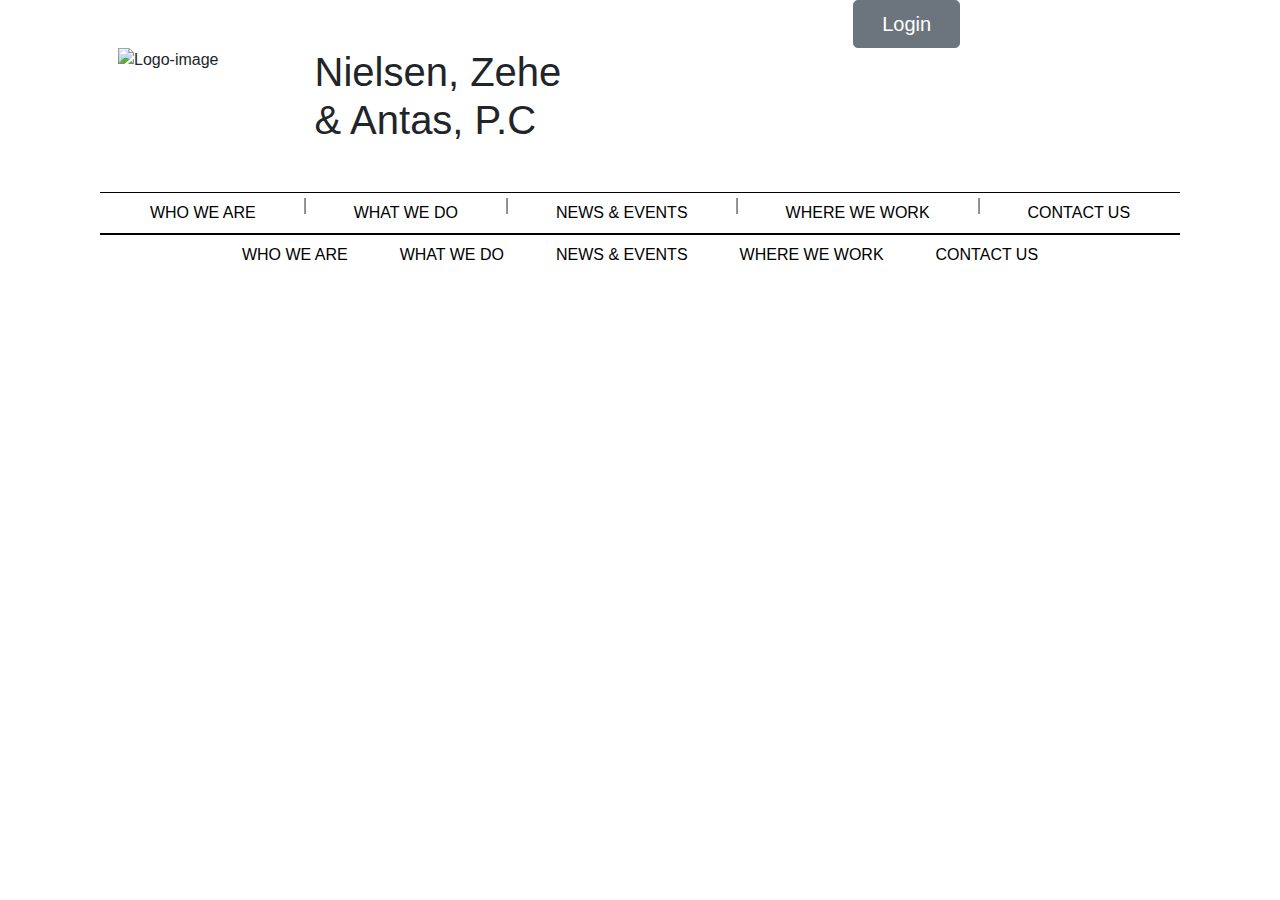
==== index.html @ 4712f781 "made logos link to homepage" ====
<!doctype html>
<html lang="en">

<head>
    <title>Title</title>
    <!-- Required meta tags -->
    <meta charset="utf-8">
    <meta name="viewport" content="width=device-width, initial-scale=1, shrink-to-fit=no">

    <!-- Bootstrap CSS -->
    <link rel="stylesheet" href="https://stackpath.bootstrapcdn.com/bootstrap/4.3.1/css/bootstrap.min.css"
        integrity="sha384-ggOyR0iXCbMQv3Xipma34MD+dH/1fQ784/j6cY/iJTQUOhcWr7x9JvoRxT2MZw1T" crossorigin="anonymous">
    <link rel="stylesheet" href="./static/css/custom.css">
</head>

<body>

    <div class="container bg-white">
        <header>
            <div class="contianer">
                <div class="row">
                    <button type="button"
                        class="btn btn-secondary  btn-lg btn-block col-1 offset-8 fixed-top">Login</button>
                    <img class="img-fluid float-left m-5" src="./static/images/nza-logo.jpg" alt="Logo-image" />
                    <h1 class="m-5 float-left">Nielsen, Zehe <br /> & Antas, P.C</h1>
                </div>
            </div>


            <div class="container">
                <!--dashes aren't perfect-->
                <ul id="top-nav" class="nav justify-content-center">
                    <li class="nav-item">
                        <a class="nav-link active" href="./who-we-are.html">WHO WE ARE</a>
                    </li>
                    <li><span>&#65372</span></li>
                    <li class="nav-item">
                        <a class="nav-link" href="./what-we-do.html">WHAT WE DO</a>
                    </li>
                    <li><span>&#65372</span></li>
                    <li class="nav-item">
                        <a class="nav-link" href="#">NEWS & EVENTS</a>
                    </li>
                    <li><span>&#65372</span></li>
                    <li class="nav-item">
                        <a class="nav-link" href="./where-we-work.html">WHERE WE WORK</a>
                    </li>
                    <li><span>&#65372</span></li>
                    <li id="last-one" class="nav-item">
                        <a class="nav-link" href="./contact-us.html" style="color: black;">CONTACT US</a>
                    </li>
                </ul>
            </div>

        </header>

        <main>
            
        </main>
        <footer>
            <div class="container">
                <ul id="bottom-nav" class="nav justify-content-center">
                    <li class="nav-item">
                        <a class="nav-link active" href="./who-we-are.html">WHO WE ARE</a>
                        
                    </li>
                    <li class="nav-item">
                        <a class="nav-link" href="./what-we-do.html">WHAT WE DO</a>
                        
                    </li>
                    <li class="nav-item">
                        <a class="nav-link" href="#">NEWS & EVENTS</a>
                        
                    </li>
                    <li class="nav-item">
                        <a class="nav-link" href="./where-we-work.html">WHERE WE WORK</a>
                        
                    </li>
                    <li class="nav-item">
                        <a class="nav-link" href="./contact-us.html">CONTACT US</a>
                        
                    </li>
                </ul>
            </div>
        </footer>
    </div>

    <!-- Optional JavaScript -->
    <!-- jQuery first, then Popper.js, then Bootstrap JS -->
    <script src="https://code.jquery.com/jquery-3.3.1.slim.min.js"
        integrity="sha384-q8i/X+965DzO0rT7abK41JStQIAqVgRVzpbzo5smXKp4YfRvH+8abtTE1Pi6jizo"
        crossorigin="anonymous"></script>
    <script src="https://cdnjs.cloudflare.com/ajax/libs/popper.js/1.14.7/umd/popper.min.js"
        integrity="sha384-UO2eT0CpHqdSJQ6hJty5KVphtPhzWj9WO1clHTMGa3JDZwrnQq4sF86dIHNDz0W1"
        crossorigin="anonymous"></script>
    <script src="https://stackpath.bootstrapcdn.com/bootstrap/4.3.1/js/bootstrap.min.js"
        integrity="sha384-JjSmVgyd0p3pXB1rRibZUAYoIIy6OrQ6VrjIEaFf/nJGzIxFDsf4x0xIM+B07jRM"
        crossorigin="anonymous"></script>
</body>

</html>
---- static/css/custom.css ----
body {
    background-image: url("../images/nza_background.jpg");
}

#top-nav {
    border-top: 1px solid black;
    border-bottom: 1px solid black;

}

.nav-item {
    padding: 0px 25px
} 

/* .nav-item:after {
    content: "|";
}


#last-one:after {
    content: "|"
} */

a {
    color: black;
}

#bottom-nav {
    border-top: 1px solid black;
}

#bottom-nav .nav-item {
    padding: 0 10px;
}
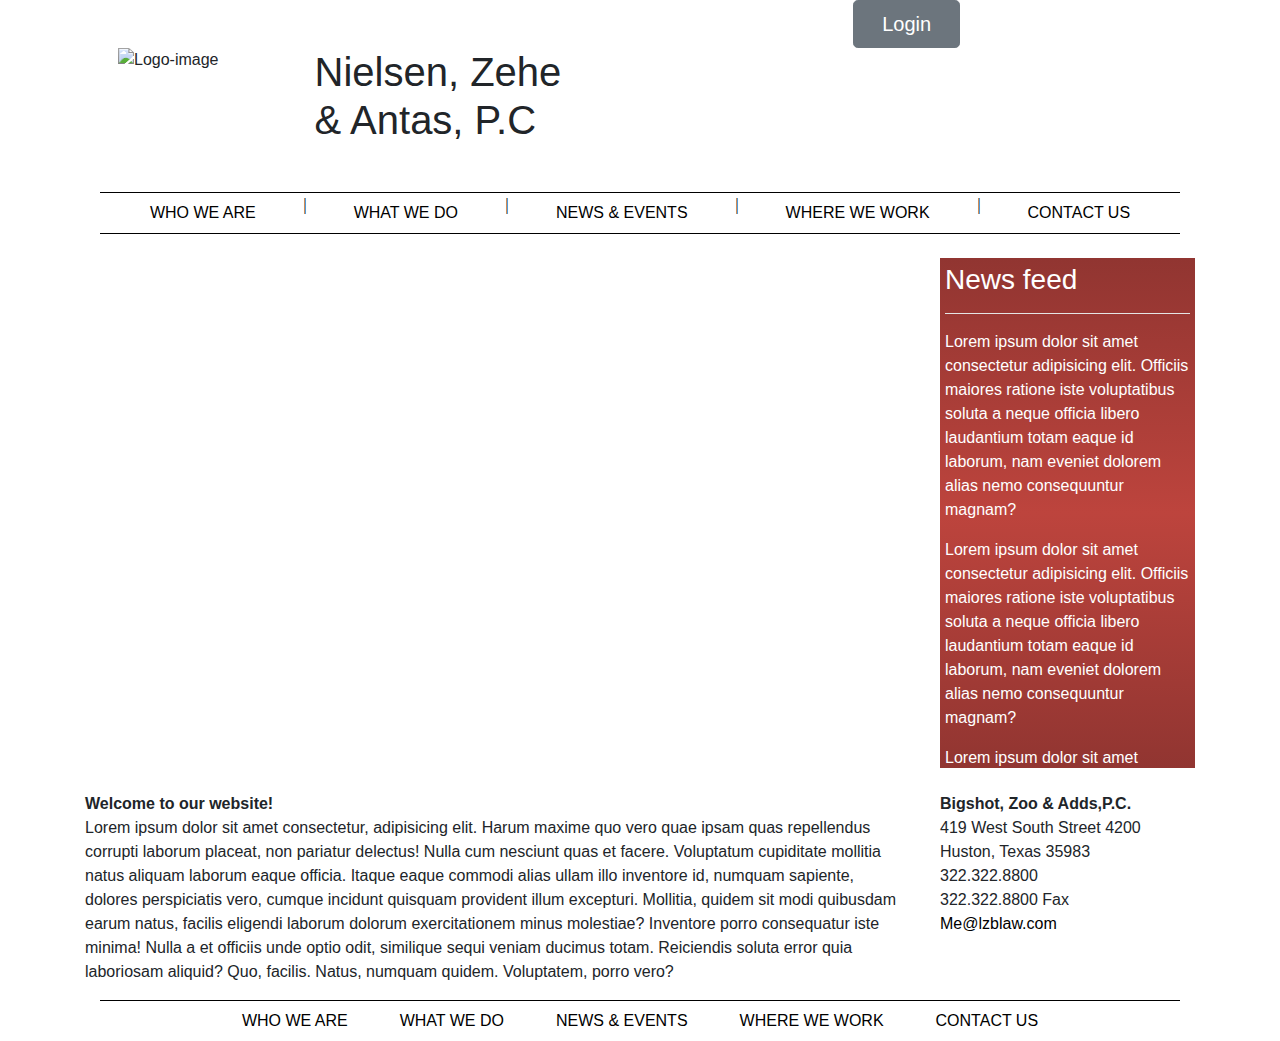
==== commit bf7d2b16: "second try" ====
--- a/index.html
+++ b/index.html
@@ -2,7 +2,7 @@
 <html lang="en">
 
 <head>
-    <title>Title</title>
+    <title>NZA</title>
     <!-- Required meta tags -->
     <meta charset="utf-8">
     <meta name="viewport" content="width=device-width, initial-scale=1, shrink-to-fit=no">
@@ -53,32 +53,81 @@
             </div>
 
         </header>
+        <br>
+        <main>
+            <div class="row">
+                <div class="col-9">
+                    <img src="./static/images/nza_slideshow.jpg" width="100%" alt="">
+                </div>
 
-        <main>
-            
+
+                <div class="col-3">
+                    <div class="myBox container-fluid">
+                        <h3>News feed</h3>
+                        <hr color="white">
+                        <p>Lorem ipsum dolor sit amet consectetur adipisicing elit. Officiis maiores ratione iste
+                            voluptatibus soluta a neque officia libero laudantium totam eaque id laborum, nam eveniet
+                            dolorem alias nemo consequuntur magnam?</p>
+                        <p>Lorem ipsum dolor sit amet consectetur adipisicing elit. Officiis maiores ratione iste
+                            voluptatibus soluta a neque officia libero laudantium totam eaque id laborum, nam eveniet
+                            dolorem alias nemo consequuntur magnam?</p>
+                        <p>Lorem ipsum dolor sit amet consectetur adipisicing elit. Officiis maiores ratione iste
+                            voluptatibus soluta a neque officia libero laudantium totam eaque id laborum, nam eveniet
+                            dolorem alias nemo consequuntur magnam?</p>
+                        <p>Lorem ipsum dolor sit amet consectetur adipisicing elit. Officiis maiores ratione iste
+                            voluptatibus soluta a neque officia libero laudantium totam eaque id laborum, nam eveniet
+                            dolorem alias nemo consequuntur magnam?</p>
+                    </div>
+                </div>
+            </div>
+            <br>
+            <div class="row">
+                <div class="col-9">
+                    <b>Welcome to our website!</b>
+                    <p>Lorem ipsum dolor sit amet consectetur, adipisicing elit. Harum maxime quo vero quae ipsam quas
+                        repellendus corrupti laborum placeat, non pariatur delectus! Nulla cum nesciunt quas et facere.
+                        Voluptatum cupiditate mollitia natus aliquam laborum eaque officia. Itaque eaque commodi alias
+                        ullam illo inventore id, numquam sapiente, dolores perspiciatis vero, cumque incidunt quisquam
+                        provident illum excepturi. Mollitia, quidem sit modi quibusdam earum natus, facilis eligendi
+                        laborum dolorum exercitationem minus molestiae? Inventore porro consequatur iste minima! Nulla a
+                        et officiis unde optio odit, similique sequi veniam ducimus totam. Reiciendis soluta error quia
+                        laboriosam aliquid? Quo, facilis. Natus, numquam quidem. Voluptatem, porro vero?</p>
+                </div>
+                <div class="col-3">
+                    <b>Bigshot, Zoo & Adds,P.C.</b>
+                    <p>
+                        419 West South Street 4200 <br>Huston, Texas 35983 <br> 322.322.8800 <br>322.322.8800 Fax <br> <a href="#">Me@lzblaw.com</a>
+                    </p>
+                </div>
+            </div>
+
+
+
         </main>
+
+
         <footer>
             <div class="container">
                 <ul id="bottom-nav" class="nav justify-content-center">
                     <li class="nav-item">
                         <a class="nav-link active" href="./who-we-are.html">WHO WE ARE</a>
-                        
+
                     </li>
                     <li class="nav-item">
                         <a class="nav-link" href="./what-we-do.html">WHAT WE DO</a>
-                        
+
                     </li>
                     <li class="nav-item">
                         <a class="nav-link" href="#">NEWS & EVENTS</a>
-                        
+
                     </li>
                     <li class="nav-item">
                         <a class="nav-link" href="./where-we-work.html">WHERE WE WORK</a>
-                        
+
                     </li>
                     <li class="nav-item">
                         <a class="nav-link" href="./contact-us.html">CONTACT US</a>
-                        
+
                     </li>
                 </ul>
             </div>
--- a/static/css/custom.css
+++ b/static/css/custom.css
@@ -31,4 +31,36 @@
 
 #bottom-nav .nav-item {
     padding: 0 10px;
-}+}
+
+
+.myBox {
+    border: none;
+    padding: 5px;
+    width: 100%;
+    height: 510px;
+    overflow-y: scroll;
+    color: white;
+    background-image: linear-gradient(#913531, #bd443d, #913531)
+}
+
+
+/* Scrollbar styles */
+::-webkit-scrollbar {
+    width: 12px;
+    height: 12px;
+    }
+    
+    ::-webkit-scrollbar-track {
+    border: 1px solid rgb(0, 0, 0);
+    border-radius: 10px;
+    }
+    
+    ::-webkit-scrollbar-thumb {
+        background: rgba(0, 0, 0, 0.472);                                                    
+        border-radius: 10px;
+    }
+    
+    ::-webkit-scrollbar-thumb:hover {
+    background: rgba(0, 0, 0, 0.555);  
+    }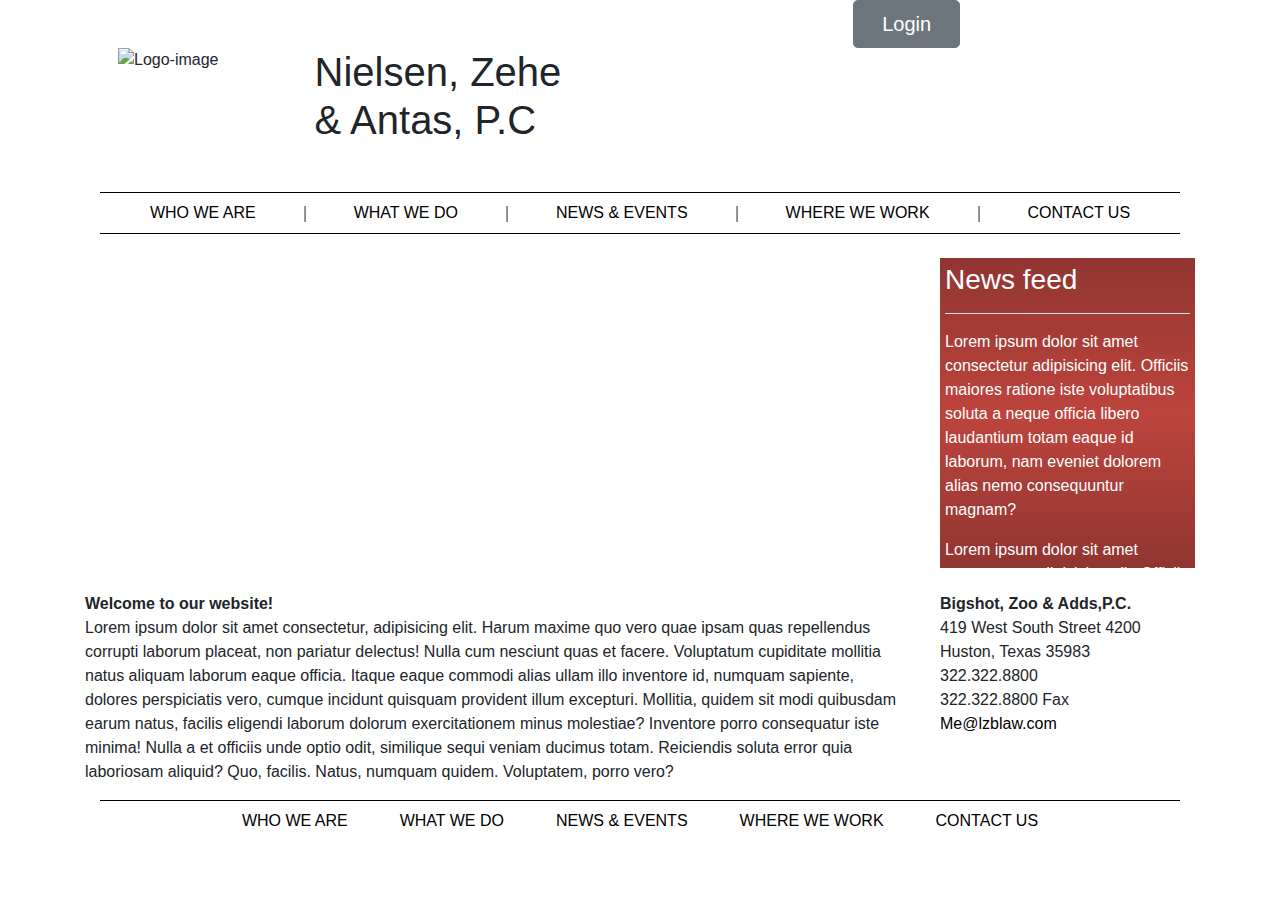
==== commit b8f00d26: "dereks contribution" ====
--- a/index.html
+++ b/index.html
@@ -29,7 +29,7 @@
 
             <div class="container">
                 <!--dashes aren't perfect-->
-                <ul id="top-nav" class="nav justify-content-center">
+                <ul id="top-nav" class="nav align-items-center justify-content-center">
                     <li class="nav-item">
                         <a class="nav-link active" href="./who-we-are.html">WHO WE ARE</a>
                     </li>
--- a/static/css/custom.css
+++ b/static/css/custom.css
@@ -5,12 +5,11 @@
 #top-nav {
     border-top: 1px solid black;
     border-bottom: 1px solid black;
-
 }
 
 .nav-item {
     padding: 0px 25px
-} 
+}
 
 /* .nav-item:after {
     content: "|";
@@ -33,34 +32,50 @@
     padding: 0 10px;
 }
 
-
 .myBox {
     border: none;
     padding: 5px;
     width: 100%;
-    height: 510px;
+    height: 310px;
     overflow-y: scroll;
     color: white;
     background-image: linear-gradient(#913531, #bd443d, #913531)
 }
 
+.myBox-dm {
+    border: none;
+    padding: 5px;
+     
+    height: 800px;
+    
+    color: white;
+    background-image: linear-gradient(#913531, #bd443d, #913531)
+}
+
+.what-pic {
+    float: left;
+    width: 50%;
+    padding: 15px 15px;
+    
+}
 
 /* Scrollbar styles */
+
 ::-webkit-scrollbar {
     width: 12px;
     height: 12px;
-    }
-    
-    ::-webkit-scrollbar-track {
+}
+
+::-webkit-scrollbar-track {
     border: 1px solid rgb(0, 0, 0);
     border-radius: 10px;
-    }
-    
-    ::-webkit-scrollbar-thumb {
-        background: rgba(0, 0, 0, 0.472);                                                    
-        border-radius: 10px;
-    }
-    
-    ::-webkit-scrollbar-thumb:hover {
-    background: rgba(0, 0, 0, 0.555);  
-    }+}
+
+::-webkit-scrollbar-thumb {
+    background: rgba(0, 0, 0, 0.472);
+    border-radius: 10px;
+}
+
+::-webkit-scrollbar-thumb:hover {
+    background: rgba(0, 0, 0, 0.555);
+}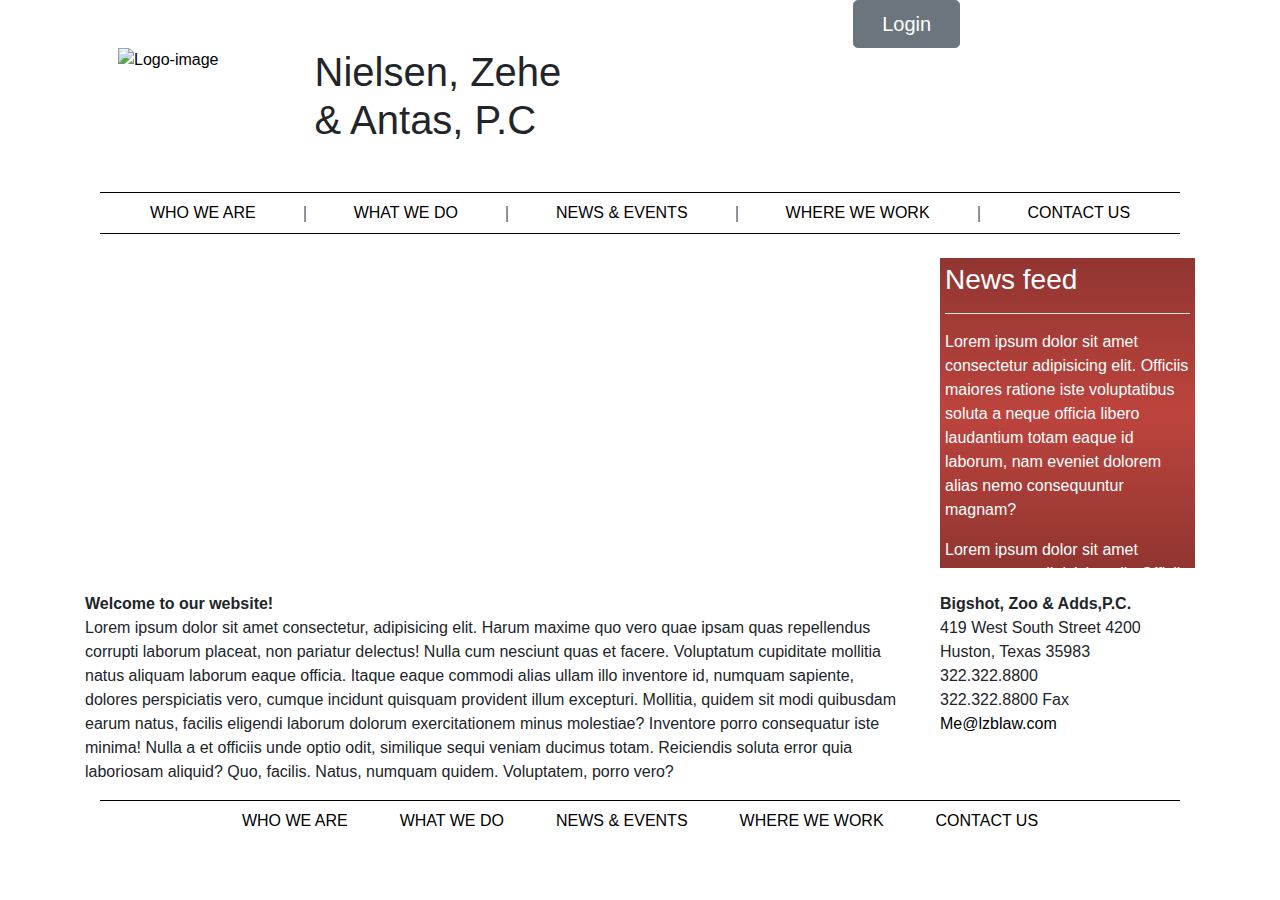
==== commit 5eeb7725: "Ben's contributions" ====
--- a/index.html
+++ b/index.html
@@ -21,7 +21,7 @@
                 <div class="row">
                     <button type="button"
                         class="btn btn-secondary  btn-lg btn-block col-1 offset-8 fixed-top">Login</button>
-                    <img class="img-fluid float-left m-5" src="./static/images/nza-logo.jpg" alt="Logo-image" />
+                    <a href="./index.html"><img class="img-fluid float-left m-5" src="./static/images/nza-logo.jpg" alt="Logo-image" /></a>
                     <h1 class="m-5 float-left">Nielsen, Zehe <br /> & Antas, P.C</h1>
                 </div>
             </div>
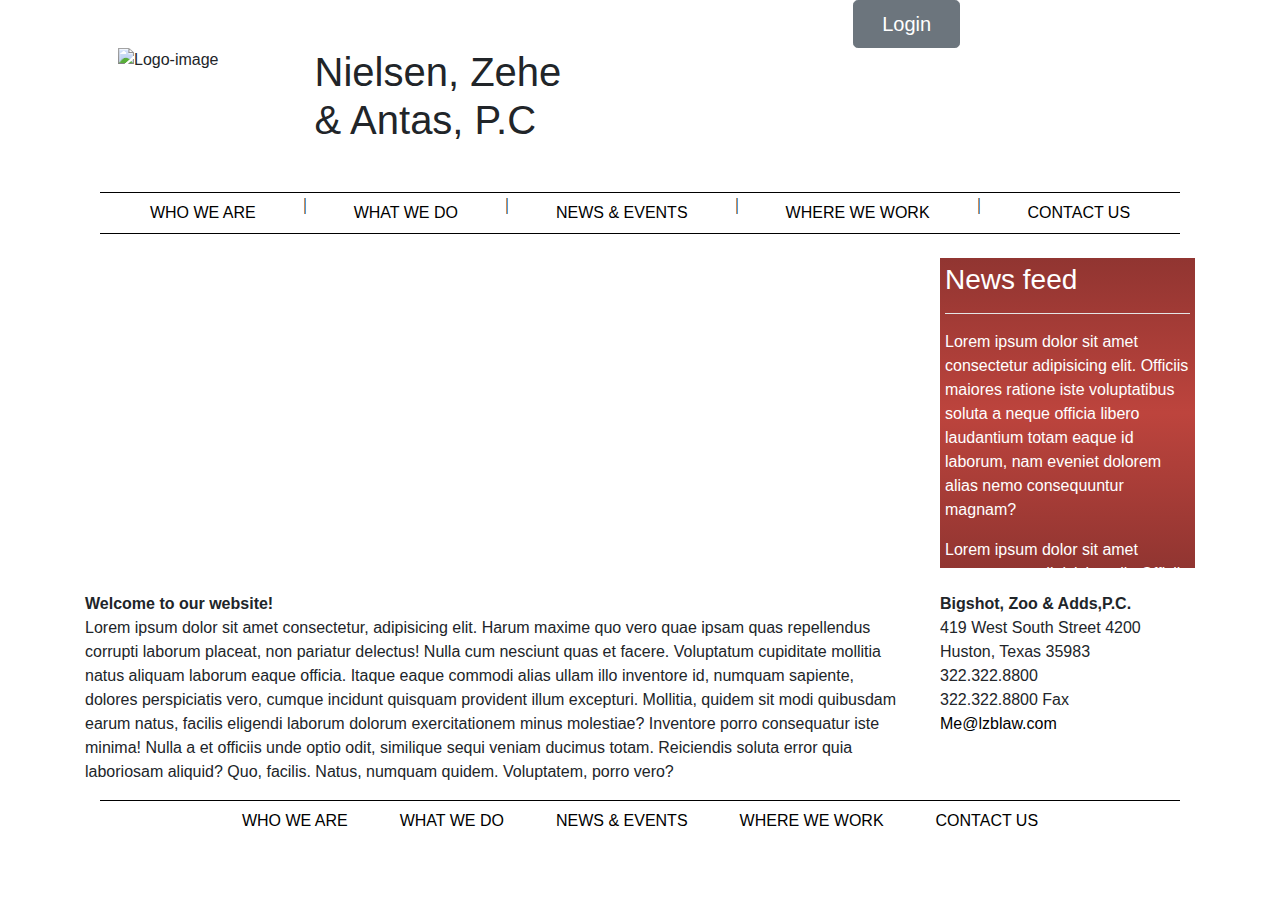
==== commit 82217ec4: "Add files via upload" ====
--- a/index.html
+++ b/index.html
@@ -1,150 +1,150 @@
-<!doctype html>
-<html lang="en">
-
-<head>
-    <title>NZA</title>
-    <!-- Required meta tags -->
-    <meta charset="utf-8">
-    <meta name="viewport" content="width=device-width, initial-scale=1, shrink-to-fit=no">
-
-    <!-- Bootstrap CSS -->
-    <link rel="stylesheet" href="https://stackpath.bootstrapcdn.com/bootstrap/4.3.1/css/bootstrap.min.css"
-        integrity="sha384-ggOyR0iXCbMQv3Xipma34MD+dH/1fQ784/j6cY/iJTQUOhcWr7x9JvoRxT2MZw1T" crossorigin="anonymous">
-    <link rel="stylesheet" href="./static/css/custom.css">
-</head>
-
-<body>
-
-    <div class="container bg-white">
-        <header>
-            <div class="contianer">
-                <div class="row">
-                    <button type="button"
-                        class="btn btn-secondary  btn-lg btn-block col-1 offset-8 fixed-top">Login</button>
-                    <a href="./index.html"><img class="img-fluid float-left m-5" src="./static/images/nza-logo.jpg" alt="Logo-image" /></a>
-                    <h1 class="m-5 float-left">Nielsen, Zehe <br /> & Antas, P.C</h1>
-                </div>
-            </div>
-
-
-            <div class="container">
-                <!--dashes aren't perfect-->
-                <ul id="top-nav" class="nav align-items-center justify-content-center">
-                    <li class="nav-item">
-                        <a class="nav-link active" href="./who-we-are.html">WHO WE ARE</a>
-                    </li>
-                    <li><span>&#65372</span></li>
-                    <li class="nav-item">
-                        <a class="nav-link" href="./what-we-do.html">WHAT WE DO</a>
-                    </li>
-                    <li><span>&#65372</span></li>
-                    <li class="nav-item">
-                        <a class="nav-link" href="#">NEWS & EVENTS</a>
-                    </li>
-                    <li><span>&#65372</span></li>
-                    <li class="nav-item">
-                        <a class="nav-link" href="./where-we-work.html">WHERE WE WORK</a>
-                    </li>
-                    <li><span>&#65372</span></li>
-                    <li id="last-one" class="nav-item">
-                        <a class="nav-link" href="./contact-us.html" style="color: black;">CONTACT US</a>
-                    </li>
-                </ul>
-            </div>
-
-        </header>
-        <br>
-        <main>
-            <div class="row">
-                <div class="col-9">
-                    <img src="./static/images/nza_slideshow.jpg" width="100%" alt="">
-                </div>
-
-
-                <div class="col-3">
-                    <div class="myBox container-fluid">
-                        <h3>News feed</h3>
-                        <hr color="white">
-                        <p>Lorem ipsum dolor sit amet consectetur adipisicing elit. Officiis maiores ratione iste
-                            voluptatibus soluta a neque officia libero laudantium totam eaque id laborum, nam eveniet
-                            dolorem alias nemo consequuntur magnam?</p>
-                        <p>Lorem ipsum dolor sit amet consectetur adipisicing elit. Officiis maiores ratione iste
-                            voluptatibus soluta a neque officia libero laudantium totam eaque id laborum, nam eveniet
-                            dolorem alias nemo consequuntur magnam?</p>
-                        <p>Lorem ipsum dolor sit amet consectetur adipisicing elit. Officiis maiores ratione iste
-                            voluptatibus soluta a neque officia libero laudantium totam eaque id laborum, nam eveniet
-                            dolorem alias nemo consequuntur magnam?</p>
-                        <p>Lorem ipsum dolor sit amet consectetur adipisicing elit. Officiis maiores ratione iste
-                            voluptatibus soluta a neque officia libero laudantium totam eaque id laborum, nam eveniet
-                            dolorem alias nemo consequuntur magnam?</p>
-                    </div>
-                </div>
-            </div>
-            <br>
-            <div class="row">
-                <div class="col-9">
-                    <b>Welcome to our website!</b>
-                    <p>Lorem ipsum dolor sit amet consectetur, adipisicing elit. Harum maxime quo vero quae ipsam quas
-                        repellendus corrupti laborum placeat, non pariatur delectus! Nulla cum nesciunt quas et facere.
-                        Voluptatum cupiditate mollitia natus aliquam laborum eaque officia. Itaque eaque commodi alias
-                        ullam illo inventore id, numquam sapiente, dolores perspiciatis vero, cumque incidunt quisquam
-                        provident illum excepturi. Mollitia, quidem sit modi quibusdam earum natus, facilis eligendi
-                        laborum dolorum exercitationem minus molestiae? Inventore porro consequatur iste minima! Nulla a
-                        et officiis unde optio odit, similique sequi veniam ducimus totam. Reiciendis soluta error quia
-                        laboriosam aliquid? Quo, facilis. Natus, numquam quidem. Voluptatem, porro vero?</p>
-                </div>
-                <div class="col-3">
-                    <b>Bigshot, Zoo & Adds,P.C.</b>
-                    <p>
-                        419 West South Street 4200 <br>Huston, Texas 35983 <br> 322.322.8800 <br>322.322.8800 Fax <br> <a href="#">Me@lzblaw.com</a>
-                    </p>
-                </div>
-            </div>
-
-
-
-        </main>
-
-
-        <footer>
-            <div class="container">
-                <ul id="bottom-nav" class="nav justify-content-center">
-                    <li class="nav-item">
-                        <a class="nav-link active" href="./who-we-are.html">WHO WE ARE</a>
-
-                    </li>
-                    <li class="nav-item">
-                        <a class="nav-link" href="./what-we-do.html">WHAT WE DO</a>
-
-                    </li>
-                    <li class="nav-item">
-                        <a class="nav-link" href="#">NEWS & EVENTS</a>
-
-                    </li>
-                    <li class="nav-item">
-                        <a class="nav-link" href="./where-we-work.html">WHERE WE WORK</a>
-
-                    </li>
-                    <li class="nav-item">
-                        <a class="nav-link" href="./contact-us.html">CONTACT US</a>
-
-                    </li>
-                </ul>
-            </div>
-        </footer>
-    </div>
-
-    <!-- Optional JavaScript -->
-    <!-- jQuery first, then Popper.js, then Bootstrap JS -->
-    <script src="https://code.jquery.com/jquery-3.3.1.slim.min.js"
-        integrity="sha384-q8i/X+965DzO0rT7abK41JStQIAqVgRVzpbzo5smXKp4YfRvH+8abtTE1Pi6jizo"
-        crossorigin="anonymous"></script>
-    <script src="https://cdnjs.cloudflare.com/ajax/libs/popper.js/1.14.7/umd/popper.min.js"
-        integrity="sha384-UO2eT0CpHqdSJQ6hJty5KVphtPhzWj9WO1clHTMGa3JDZwrnQq4sF86dIHNDz0W1"
-        crossorigin="anonymous"></script>
-    <script src="https://stackpath.bootstrapcdn.com/bootstrap/4.3.1/js/bootstrap.min.js"
-        integrity="sha384-JjSmVgyd0p3pXB1rRibZUAYoIIy6OrQ6VrjIEaFf/nJGzIxFDsf4x0xIM+B07jRM"
-        crossorigin="anonymous"></script>
-</body>
-
+<!doctype html>
+<html lang="en">
+
+<head>
+    <title>NZA</title>
+    <!-- Required meta tags -->
+    <meta charset="utf-8">
+    <meta name="viewport" content="width=device-width, initial-scale=1, shrink-to-fit=no">
+
+    <!-- Bootstrap CSS -->
+    <link rel="stylesheet" href="https://stackpath.bootstrapcdn.com/bootstrap/4.3.1/css/bootstrap.min.css"
+        integrity="sha384-ggOyR0iXCbMQv3Xipma34MD+dH/1fQ784/j6cY/iJTQUOhcWr7x9JvoRxT2MZw1T" crossorigin="anonymous">
+    <link rel="stylesheet" href="./static/css/custom.css">
+</head>
+
+<body>
+
+    <div class="container bg-white">
+        <header>
+            <div class="contianer">
+                <div class="row">
+                    <button type="button"
+                        class="btn btn-secondary  btn-lg btn-block col-1 offset-8 fixed-top">Login</button>
+                    <img class="img-fluid float-left m-5" src="./static/images/nza-logo.jpg" alt="Logo-image" />
+                    <h1 class="m-5 float-left">Nielsen, Zehe <br /> & Antas, P.C</h1>
+                </div>
+            </div>
+
+
+            <div class="container">
+                <!--dashes aren't perfect-->
+                <ul id="top-nav" class="nav justify-content-center">
+                    <li class="nav-item">
+                        <a class="nav-link active" href="./who-we-are.html">WHO WE ARE</a>
+                    </li>
+                    <li><span>&#65372</span></li>
+                    <li class="nav-item">
+                        <a class="nav-link" href="./what-we-do.html">WHAT WE DO</a>
+                    </li>
+                    <li><span>&#65372</span></li>
+                    <li class="nav-item">
+                        <a class="nav-link" href="#">NEWS & EVENTS</a>
+                    </li>
+                    <li><span>&#65372</span></li>
+                    <li class="nav-item">
+                        <a class="nav-link" href="./where-we-work.html">WHERE WE WORK</a>
+                    </li>
+                    <li><span>&#65372</span></li>
+                    <li id="last-one" class="nav-item">
+                        <a class="nav-link" href="./contact-us.html" style="color: black;">CONTACT US</a>
+                    </li>
+                </ul>
+            </div>
+
+        </header>
+        <br>
+        <main>
+            <div class="row">
+                <div class="col-9">
+                    <img src="./static/images/nza_slideshow.jpg" width="100%" alt="">
+                </div>
+
+
+                <div class="col-3">
+                    <div class="myBox container-fluid">
+                        <h3>News feed</h3>
+                        <hr color="white">
+                        <p>Lorem ipsum dolor sit amet consectetur adipisicing elit. Officiis maiores ratione iste
+                            voluptatibus soluta a neque officia libero laudantium totam eaque id laborum, nam eveniet
+                            dolorem alias nemo consequuntur magnam?</p>
+                        <p>Lorem ipsum dolor sit amet consectetur adipisicing elit. Officiis maiores ratione iste
+                            voluptatibus soluta a neque officia libero laudantium totam eaque id laborum, nam eveniet
+                            dolorem alias nemo consequuntur magnam?</p>
+                        <p>Lorem ipsum dolor sit amet consectetur adipisicing elit. Officiis maiores ratione iste
+                            voluptatibus soluta a neque officia libero laudantium totam eaque id laborum, nam eveniet
+                            dolorem alias nemo consequuntur magnam?</p>
+                        <p>Lorem ipsum dolor sit amet consectetur adipisicing elit. Officiis maiores ratione iste
+                            voluptatibus soluta a neque officia libero laudantium totam eaque id laborum, nam eveniet
+                            dolorem alias nemo consequuntur magnam?</p>
+                    </div>
+                </div>
+            </div>
+            <br>
+            <div class="row">
+                <div class="col-9">
+                    <b>Welcome to our website!</b>
+                    <p>Lorem ipsum dolor sit amet consectetur, adipisicing elit. Harum maxime quo vero quae ipsam quas
+                        repellendus corrupti laborum placeat, non pariatur delectus! Nulla cum nesciunt quas et facere.
+                        Voluptatum cupiditate mollitia natus aliquam laborum eaque officia. Itaque eaque commodi alias
+                        ullam illo inventore id, numquam sapiente, dolores perspiciatis vero, cumque incidunt quisquam
+                        provident illum excepturi. Mollitia, quidem sit modi quibusdam earum natus, facilis eligendi
+                        laborum dolorum exercitationem minus molestiae? Inventore porro consequatur iste minima! Nulla a
+                        et officiis unde optio odit, similique sequi veniam ducimus totam. Reiciendis soluta error quia
+                        laboriosam aliquid? Quo, facilis. Natus, numquam quidem. Voluptatem, porro vero?</p>
+                </div>
+                <div class="col-3">
+                    <b>Bigshot, Zoo & Adds,P.C.</b>
+                    <p>
+                        419 West South Street 4200 <br>Huston, Texas 35983 <br> 322.322.8800 <br>322.322.8800 Fax <br> <a href="#">Me@lzblaw.com</a>
+                    </p>
+                </div>
+            </div>
+
+
+
+        </main>
+
+
+        <footer>
+            <div class="container">
+                <ul id="bottom-nav" class="nav justify-content-center">
+                    <li class="nav-item">
+                        <a class="nav-link active" href="./who-we-are.html">WHO WE ARE</a>
+
+                    </li>
+                    <li class="nav-item">
+                        <a class="nav-link" href="./what-we-do.html">WHAT WE DO</a>
+
+                    </li>
+                    <li class="nav-item">
+                        <a class="nav-link" href="#">NEWS & EVENTS</a>
+
+                    </li>
+                    <li class="nav-item">
+                        <a class="nav-link" href="./where-we-work.html">WHERE WE WORK</a>
+
+                    </li>
+                    <li class="nav-item">
+                        <a class="nav-link" href="./contact-us.html">CONTACT US</a>
+
+                    </li>
+                </ul>
+            </div>
+        </footer>
+    </div>
+
+    <!-- Optional JavaScript -->
+    <!-- jQuery first, then Popper.js, then Bootstrap JS -->
+    <script src="https://code.jquery.com/jquery-3.3.1.slim.min.js"
+        integrity="sha384-q8i/X+965DzO0rT7abK41JStQIAqVgRVzpbzo5smXKp4YfRvH+8abtTE1Pi6jizo"
+        crossorigin="anonymous"></script>
+    <script src="https://cdnjs.cloudflare.com/ajax/libs/popper.js/1.14.7/umd/popper.min.js"
+        integrity="sha384-UO2eT0CpHqdSJQ6hJty5KVphtPhzWj9WO1clHTMGa3JDZwrnQq4sF86dIHNDz0W1"
+        crossorigin="anonymous"></script>
+    <script src="https://stackpath.bootstrapcdn.com/bootstrap/4.3.1/js/bootstrap.min.js"
+        integrity="sha384-JjSmVgyd0p3pXB1rRibZUAYoIIy6OrQ6VrjIEaFf/nJGzIxFDsf4x0xIM+B07jRM"
+        crossorigin="anonymous"></script>
+</body>
+
 </html>--- a/static/css/custom.css
+++ b/static/css/custom.css
@@ -10,15 +10,6 @@
 .nav-item {
     padding: 0px 25px
 }
-
-/* .nav-item:after {
-    content: "|";
-}
-
-
-#last-one:after {
-    content: "|"
-} */
 
 a {
     color: black;
